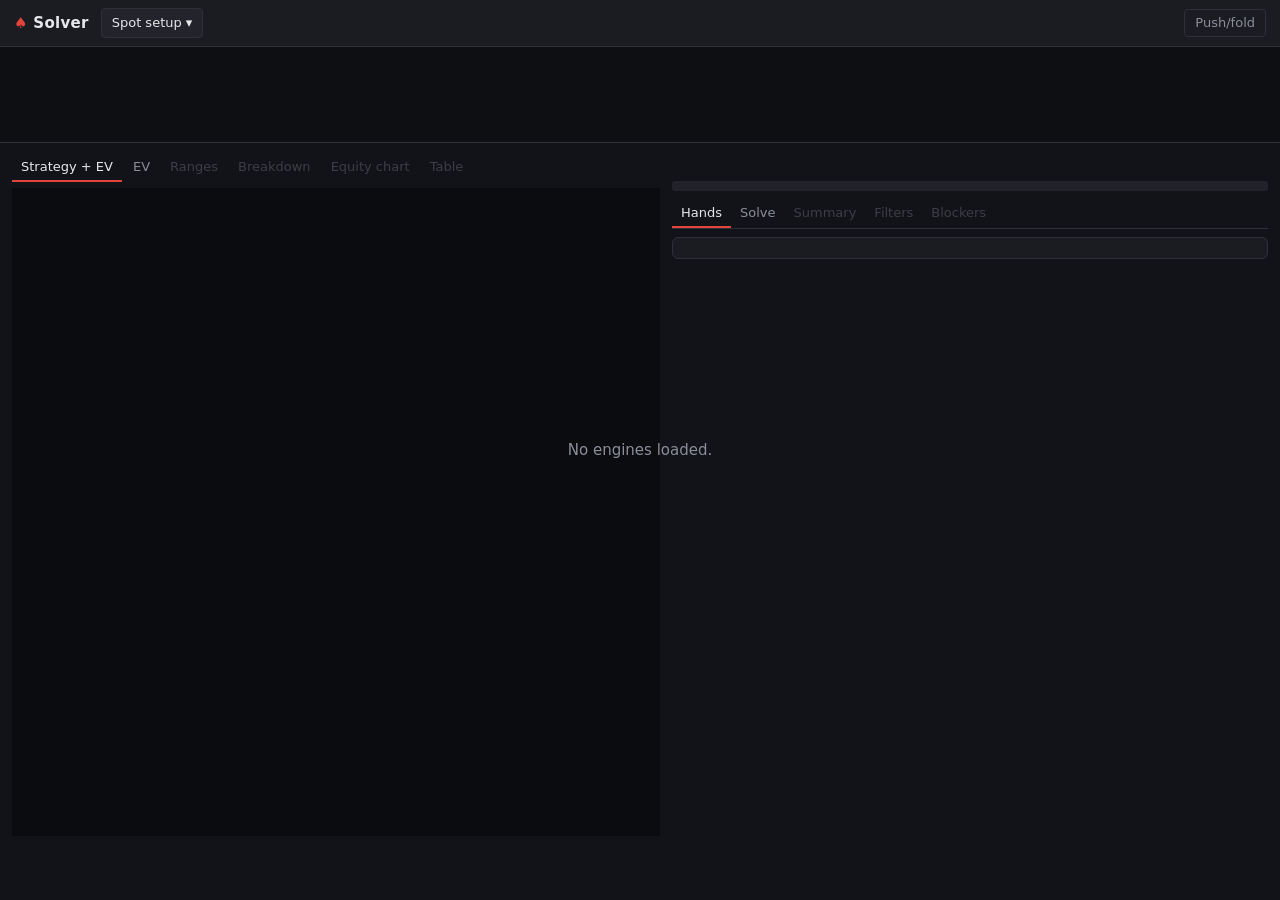
==== public/index.html @ 2a2434d8 "feat: add solver engines, server and web UI Heads-up and 6-max preflop CFR solvers, a postflop engin" ====
<!doctype html>
<html lang="en">
<head>
<meta charset="utf-8">
<meta name="viewport" content="width=device-width,initial-scale=1">
<title>Poker Solver</title>
<link rel="stylesheet" href="app.css">
</head>
<body>
<header id="top">
  <div class="brand"><span class="logo">&#9824;</span> Solver</div>
  <button id="setupToggle" class="ghost">Spot setup &#9662;</button>
  <div id="spotline" class="spotline"></div>
  <div id="progress" class="progress hidden"><div class="fill"></div><span class="msg"></span></div>
  <div class="spacer"></div>
  <a href="/pushfold.html" class="link">Push/fold</a>
</header>
<!-- Spot setup: engine + its params. Later: game type, players, presets (backlog). -->
<section id="setup" class="setup hidden">
  <label class="fld"><span>Engine</span><select id="engine"></select></label>
  <form id="params" class="params" autocomplete="off"></form>
  <button id="solveBtn" class="primary">Solve</button>
  <label class="fld chk" id="idleFld" title="When the UI is idle and no solve runs, solve one more calibration flop for the last heads-up spot. Any click stops it."><input type="checkbox" id="idleChk"><span id="idleLbl">Fill calibration when idle (5 min)</span></label>
</section>
<nav id="actionbar" class="actionbar"></nav>
<main id="main">
  <section id="left">
    <!-- View tabs over the grid. Disabled ones are backlog. -->
    <div class="viewtabs" id="viewtabs">
      <button data-view="strategy" class="on">Strategy + EV</button>
      <button data-view="ev">EV</button>
      <button data-view="ranges" disabled title="Not built yet">Ranges</button>
      <button data-view="breakdown" disabled title="Not built yet">Breakdown</button>
      <button data-view="equity" disabled title="Not built yet">Equity chart</button>
      <button data-view="table" disabled title="Not built yet">Table</button>
      <div class="spacer"></div>
      <div id="gridHead" class="gridhead"></div>
    </div>
    <div id="grid" class="grid"></div>
    <div id="picker" class="picker hidden"></div>
  </section>
  <aside id="right">
    <div id="potline" class="potline"></div>
    <div id="summary" class="summary"></div>
    <div id="stackbar" class="stackbar"></div>
    <div class="tabs" id="tabs">
      <button data-tab="hands" class="on">Hands</button>
      <button data-tab="stats">Solve</button>
      <button data-tab="summary" disabled title="Not built yet">Summary</button>
      <button data-tab="filters" disabled title="Not built yet">Filters</button>
      <button data-tab="blockers" disabled title="Not built yet">Blockers</button>
    </div>
    <div id="tab-hands" class="tab"></div>
    <div id="tab-stats" class="tab hidden"></div>
    <div id="extra"></div>
  </aside>
</main>
<div id="empty" class="empty hidden"></div>
<script src="app.js"></script>
</body>
</html>
---- public/app.css ----
:root {
  --bg: #121318; --panel: #1b1c22; --panel2: #23242b; --line: #2e3038; --text: #e6e7ea; --muted: #8b8e98;
  --accent: #e0443a;
  --fold: #3b77b5; --call: #4fa75a; --check: #4fa75a;
  --r1: #e8826a; --r2: #d9574a; --r3: #b8352b; --r4: #8e2620; --allin: #5e1212;
  --dim: #22232a;
  --c-s: #3a3d46; --c-h: #c83a3a; --c-d: #2f6fc0; --c-c: #2f9a4a;
}
* { box-sizing: border-box; }
html, body { height: 100%; }
body { margin: 0; background: var(--bg); color: var(--text); font: 13px/1.35 -apple-system, BlinkMacSystemFont, "Segoe UI", system-ui, sans-serif; display: flex; flex-direction: column; overflow: hidden; }
button { font: inherit; color: inherit; }
.hidden { display: none !important; }
.spacer { flex: 1; }

header { display: flex; align-items: center; gap: 12px; padding: 8px 14px; background: var(--panel); border-bottom: 1px solid var(--line); flex: none; }
.brand { font-weight: 700; font-size: 15px; letter-spacing: .02em; }
.brand .logo { color: var(--accent); }
.link { color: var(--muted); text-decoration: none; border: 1px solid var(--line); padding: 4px 10px; border-radius: 4px; }
.link:hover { color: var(--text); }
.ghost { background: var(--panel2); border: 1px solid var(--line); border-radius: 4px; padding: 5px 10px; cursor: pointer; }
.ghost:hover { border-color: #444752; }
.spotline { color: var(--muted); font-size: 12px; white-space: nowrap; overflow: hidden; text-overflow: ellipsis; max-width: 50vw; }
.primary { background: var(--accent); color: #fff; border: 0; border-radius: 4px; padding: 7px 18px; font-weight: 600; cursor: pointer; }
.primary:disabled { opacity: .5; cursor: wait; }

.progress { position: relative; width: 260px; height: 22px; background: var(--panel2); border-radius: 4px; overflow: hidden; border: 1px solid var(--line); }
.progress .fill { position: absolute; inset: 0 auto 0 0; width: 0; background: linear-gradient(90deg, #8e2620, var(--accent)); transition: width .25s; }
.progress .msg { position: relative; padding: 0 8px; font-size: 11px; line-height: 20px; white-space: nowrap; }

.setup { display: flex; flex-wrap: wrap; gap: 10px 14px; align-items: flex-end; padding: 10px 14px; background: var(--panel); border-bottom: 1px solid var(--line); flex: none; }
.params { display: contents; }
.fld { display: flex; flex-direction: column; gap: 3px; color: var(--muted); font-size: 11px; }
.fld.chk { flex-direction: row; align-items: center; gap: 6px; padding-bottom: 6px; }
.fld input, .fld select, .fld textarea { background: #101116; color: var(--text); border: 1px solid var(--line); border-radius: 4px; padding: 5px 7px; font: 13px inherit; }
.fld input[type=number] { width: 90px; }
.fld input[type=text] { width: 150px; }
.fld textarea { width: 260px; height: 54px; font: 11px ui-monospace, Menlo, monospace; }

/* ---- Action bar ---- */
.actionbar { display: flex; gap: 2px; padding: 6px 8px; background: #0e0f13; border-bottom: 1px solid var(--line); overflow-x: auto; flex: none; min-height: 96px; }
.col { flex: none; width: 128px; background: var(--panel); border: 1px solid var(--line); border-radius: 4px; padding: 5px 6px; cursor: pointer; display: flex; flex-direction: column; gap: 2px; }
.col:hover { border-color: #4a4d58; }
.col.cur { border-color: #6b6f7c; background: var(--panel2); cursor: default; }
.col.parent { opacity: .6; }
.col .hd { display: flex; justify-content: space-between; font-weight: 700; margin-bottom: 2px; }
.col .hd .st { color: var(--muted); font-weight: 500; }
.col .a { padding: 1px 5px; border-radius: 3px; color: var(--muted); white-space: nowrap; overflow: hidden; text-overflow: ellipsis; font-size: 12px; }
.col .a.chosen { color: #fff; font-weight: 600; }
.col.cur .a { cursor: pointer; color: var(--text); }
.col.cur .a:hover { background: #34363f; }
.col.board { width: auto; min-width: 110px; cursor: default; }
.col.end { justify-content: center; align-items: center; color: var(--muted); cursor: default; }
.cards { display: flex; gap: 3px; margin-top: 4px; }
.card { width: 30px; height: 40px; border-radius: 4px; display: flex; flex-direction: column; align-items: center; justify-content: center; font-weight: 700; color: #fff; font-size: 16px; line-height: 1; box-shadow: inset 0 0 0 1px rgba(255,255,255,.12); }
.card small { font-size: 11px; opacity: .9; }
.card.s { background: var(--c-s); } .card.h { background: var(--c-h); } .card.d { background: var(--c-d); } .card.c { background: var(--c-c); }

/* ---- Main ---- */
main { flex: 1; display: flex; gap: 12px; padding: 10px 12px; min-height: 0; }
#left { flex: none; display: flex; flex-direction: column; gap: 6px; min-height: 0; }
.viewtabs { display: flex; gap: 2px; align-items: center; }
.viewtabs button, .tabs button { background: transparent; border: 0; border-bottom: 2px solid transparent; padding: 5px 9px; color: var(--muted); cursor: pointer; }
.viewtabs button.on, .tabs button.on { color: var(--text); border-bottom-color: var(--accent); }
.viewtabs button:disabled, .tabs button:disabled { opacity: .35; cursor: not-allowed; }
.gridhead { color: var(--muted); font-size: 12px; white-space: nowrap; }
.gridhead b { color: var(--text); }
.gridhead .seg { display: inline-flex; margin-left: 8px; border: 1px solid var(--line); border-radius: 4px; overflow: hidden; }
.gridhead .seg button { border: 0; background: transparent; padding: 2px 9px; color: var(--muted); cursor: pointer; }
.gridhead .seg button.on { background: #383b45; color: var(--text); }

.grid { --size: min(calc(100vw - 470px), calc(100vh - 252px)); width: var(--size); height: var(--size); display: grid; grid-template-columns: repeat(13, 1fr); grid-template-rows: repeat(13, 1fr); gap: 1px; background: #0b0c0f; border: 1px solid #0b0c0f; }
.cell { position: relative; background: var(--dim); overflow: hidden; cursor: pointer; container-type: size; }
.cell .bars { position: absolute; left: 0; right: 0; bottom: 0; display: flex; }
.cell .bars div { height: 100%; }
.cell .nm { position: absolute; left: 4%; top: 3%; font-size: clamp(8px, 25cqw, 15px); font-weight: 600; color: #fff; text-shadow: 0 1px 1px rgba(0,0,0,.5); }
.cell .ev { position: absolute; right: 4%; bottom: 3%; font-size: clamp(7px, 19cqw, 12px); color: rgba(255,255,255,.92); text-shadow: 0 1px 1px rgba(0,0,0,.6); font-variant-numeric: tabular-nums; }
.cell.zero .nm { color: #555862; text-shadow: none; }
.cell.zero .ev { display: none; }
.cell:hover, .cell.sel { outline: 2px solid #fff; outline-offset: -2px; z-index: 1; }

.picker { background: var(--panel); border: 1px solid var(--line); border-radius: 6px; padding: 12px; }
.picker h3 { margin: 0 0 8px; font-size: 13px; }
.deck { display: grid; grid-template-columns: repeat(13, 34px); gap: 4px; }
.deck .card { cursor: pointer; width: 34px; height: 44px; }
.deck .card.off { opacity: .15; cursor: default; }
.deck .card.pick { outline: 2px solid #fff; }

/* ---- Right panel ---- */
#right { flex: 1; min-width: 300px; display: flex; flex-direction: column; gap: 8px; min-height: 0; overflow-y: auto; }
.potline { display: flex; gap: 16px; padding: 6px 2px; color: var(--muted); font-size: 12px; }
.potline b { color: var(--text); font-size: 13px; }
.summary { display: grid; grid-template-columns: repeat(auto-fill, minmax(110px, 1fr)); gap: 6px; }
.abox { border-radius: 4px; padding: 8px 10px; min-height: 74px; display: flex; flex-direction: column; justify-content: space-between; color: #fff; }
.abox .t { font-size: 13px; font-weight: 600; }
.abox .p { font-size: 22px; font-weight: 600; font-variant-numeric: tabular-nums; }
.abox .c { font-size: 11px; opacity: .85; }
.stackbar { display: flex; height: 10px; border-radius: 3px; overflow: hidden; background: var(--dim); }
.tabs { display: flex; border-bottom: 1px solid var(--line); }
.tab { background: var(--panel); border: 1px solid var(--line); border-radius: 6px; padding: 10px; }
.muted { color: var(--muted); }
.hp-title { display: flex; justify-content: space-between; align-items: baseline; margin-bottom: 8px; }
.hp-title b { font-size: 16px; }
.combos { display: grid; grid-template-columns: repeat(auto-fill, minmax(150px, 1fr)); gap: 6px; }
.combo { background: var(--panel2); border-radius: 4px; padding: 6px; }
.combo .ch { display: flex; justify-content: space-between; align-items: center; margin-bottom: 4px; }
.combo .ch .mini { display: flex; gap: 2px; }
.mini .card { width: 20px; height: 26px; font-size: 12px; }
.combo .bar { display: flex; height: 6px; border-radius: 2px; overflow: hidden; margin-bottom: 4px; background: var(--dim); }
.combo .row { display: flex; justify-content: space-between; font-size: 11px; font-variant-numeric: tabular-nums; }
.combo .row .dot { display: inline-block; width: 8px; height: 8px; border-radius: 2px; margin-right: 5px; }
dl.kv { display: grid; grid-template-columns: auto 1fr; gap: 4px 12px; margin: 0; }
dl.kv dt { color: var(--muted); } dl.kv dd { margin: 0; text-align: right; font-variant-numeric: tabular-nums; }
.note { color: var(--muted); font-size: 11px; margin-top: 8px; }
.box { background: var(--panel); border: 1px solid var(--line); border-radius: 6px; padding: 10px; }
.box h3 { margin: 0 0 8px; font-size: 12px; text-transform: uppercase; letter-spacing: .06em; color: var(--muted); }
.err { color: #ff8a80; white-space: pre-wrap; font-size: 11px; }
.empty { position: fixed; inset: 0; display: flex; align-items: center; justify-content: center; color: var(--muted); pointer-events: none; font-size: 15px; }

/* ---- Realization calibration (Solve tab) ---- */
.calib { margin-top: 10px; border-top: 1px solid var(--line); padding-top: 8px; }
.calib .hd { display: flex; justify-content: space-between; margin-bottom: 6px; }
.calib .row { display: grid; grid-template-columns: 1fr auto 90px; gap: 8px; align-items: center; font-size: 11px; padding: 2px 0; }
.calib .row .n { font-variant-numeric: tabular-nums; color: var(--muted); white-space: nowrap; }
.calib .meter { height: 8px; background: var(--dim); border-radius: 2px; overflow: hidden; }
.calib .meter div { height: 100%; background: var(--call); }
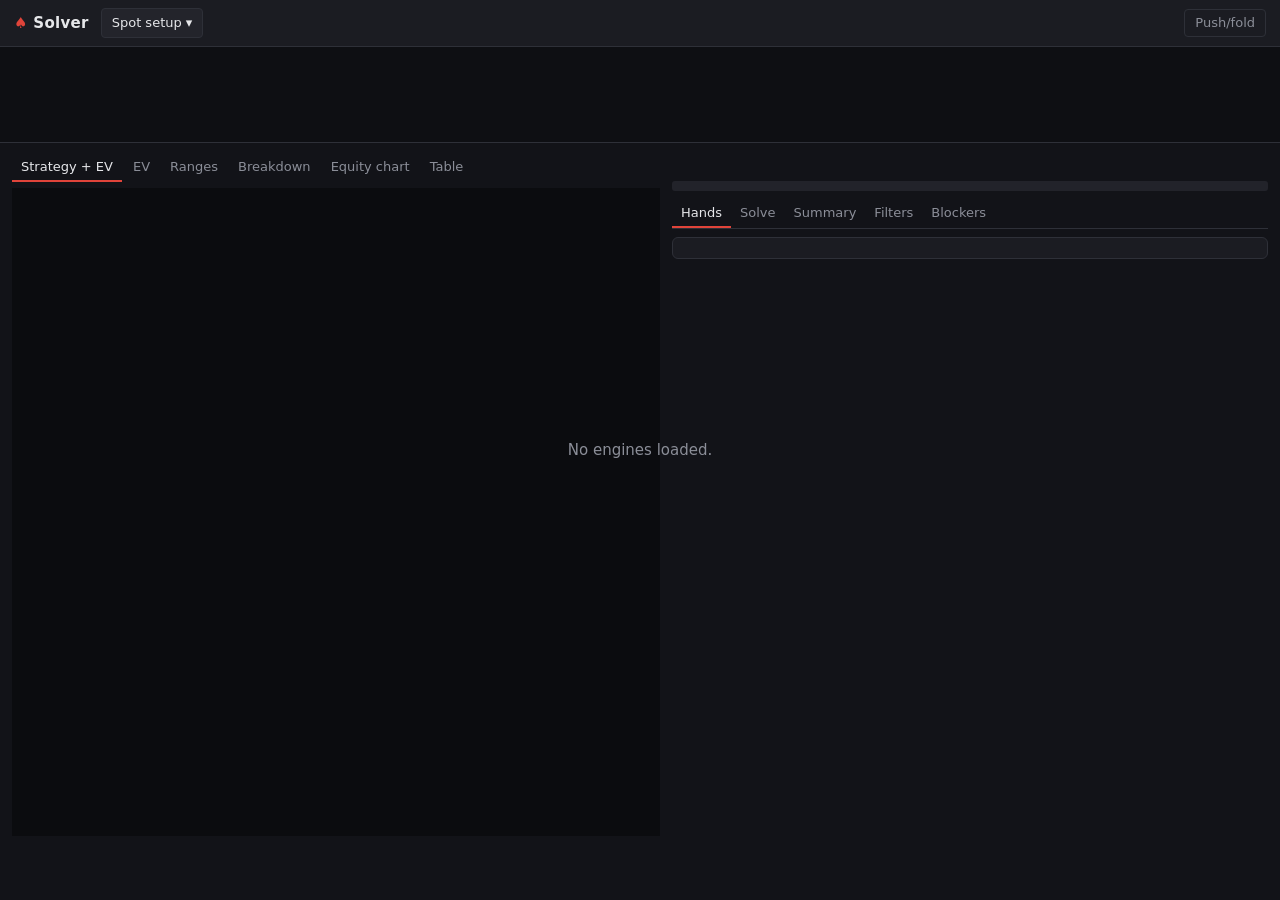
==== commit 4a73dfba: "feat(ui): add Ranges, Table, Breakdown and Equity chart views and the Summary, Filters and Blockers " ====
--- a/public/index.html
+++ b/public/index.html
@@ -13,7 +13,8 @@
   <div id="spotline" class="spotline"></div>
   <div id="progress" class="progress hidden"><div class="fill"></div><span class="msg"></span></div>
   <div class="spacer"></div>
-  <a href="/pushfold.html" class="link">Push/fold</a>
+  <button id="exportBtn" class="ghost hidden" title="Download the node you are viewing, with the solve's settings and stats, as JSON">Export JSON</button>
+  <a href="pushfold.html" class="link">Push/fold</a>
 </header>
 <!-- Spot setup: engine + its params. Later: game type, players, presets (backlog). -->
 <section id="setup" class="setup hidden">
@@ -25,18 +26,19 @@
 <nav id="actionbar" class="actionbar"></nav>
 <main id="main">
   <section id="left">
-    <!-- View tabs over the grid. Disabled ones are backlog. -->
+    <!-- View tabs over the grid. Strategy + EV and EV use #grid, the others #view. -->
     <div class="viewtabs" id="viewtabs">
       <button data-view="strategy" class="on">Strategy + EV</button>
       <button data-view="ev">EV</button>
-      <button data-view="ranges" disabled title="Not built yet">Ranges</button>
-      <button data-view="breakdown" disabled title="Not built yet">Breakdown</button>
-      <button data-view="equity" disabled title="Not built yet">Equity chart</button>
-      <button data-view="table" disabled title="Not built yet">Table</button>
+      <button data-view="ranges" title="Both players' ranges at this node">Ranges</button>
+      <button data-view="breakdown" title="Range of the player to act by hand class on the board">Breakdown</button>
+      <button data-view="equity" title="Both ranges sorted by equity">Equity chart</button>
+      <button data-view="table" title="Every hand of the player to act">Table</button>
       <div class="spacer"></div>
       <div id="gridHead" class="gridhead"></div>
     </div>
     <div id="grid" class="grid"></div>
+    <div id="view" class="view hidden"></div>
     <div id="picker" class="picker hidden"></div>
   </section>
   <aside id="right">
@@ -46,16 +48,20 @@
     <div class="tabs" id="tabs">
       <button data-tab="hands" class="on">Hands</button>
       <button data-tab="stats">Solve</button>
-      <button data-tab="summary" disabled title="Not built yet">Summary</button>
-      <button data-tab="filters" disabled title="Not built yet">Filters</button>
-      <button data-tab="blockers" disabled title="Not built yet">Blockers</button>
+      <button data-tab="summary" title="Action frequencies by hand group">Summary</button>
+      <button data-tab="filters" title="Show only some hands in the grid and the Table">Filters</button>
+      <button data-tab="blockers" title="Actions with the combos that hold each card">Blockers</button>
     </div>
     <div id="tab-hands" class="tab"></div>
     <div id="tab-stats" class="tab hidden"></div>
+    <div id="tab-summary" class="tab hidden"></div>
+    <div id="tab-filters" class="tab hidden"></div>
+    <div id="tab-blockers" class="tab hidden"></div>
     <div id="extra"></div>
   </aside>
 </main>
 <div id="empty" class="empty hidden"></div>
+<script src="handclass.js"></script>
 <script src="app.js"></script>
 </body>
 </html>
--- a/public/app.css
+++ b/public/app.css
@@ -12,6 +12,12 @@
 button { font: inherit; color: inherit; }
 .hidden { display: none !important; }
 .spacer { flex: 1; }
+/* Browser mode (static site): speed note above the header. */
+.banner { display: flex; align-items: center; gap: 12px; padding: 7px 14px; background: #2a2418; border-bottom: 1px solid #4a3f22; color: #e9dcb8; font-size: 12px; flex: none; }
+.banner span { flex: 1; }
+.banner a { color: #f0c96a; }
+.banner code { font: 12px ui-monospace, Menlo, monospace; background: #00000040; padding: 1px 5px; border-radius: 3px; }
+.banner .close { background: none; border: 0; color: inherit; font-size: 18px; line-height: 1; cursor: pointer; padding: 0 4px; }
 
 header { display: flex; align-items: center; gap: 12px; padding: 8px 14px; background: var(--panel); border-bottom: 1px solid var(--line); flex: none; }
 .brand { font-weight: 700; font-size: 15px; letter-spacing: .02em; }
@@ -43,6 +49,7 @@
 .col:hover { border-color: #4a4d58; }
 .col.cur { border-color: #6b6f7c; background: var(--panel2); cursor: default; }
 .col.parent { opacity: .6; }
+.col.board.pick:hover { border-color: #8a8f9c; }
 .col .hd { display: flex; justify-content: space-between; font-weight: 700; margin-bottom: 2px; }
 .col .hd .st { color: var(--muted); font-weight: 500; }
 .col .a { padding: 1px 5px; border-radius: 3px; color: var(--muted); white-space: nowrap; overflow: hidden; text-overflow: ellipsis; font-size: 12px; }
@@ -124,3 +131,54 @@
 .calib .row .n { font-variant-numeric: tabular-nums; color: var(--muted); white-space: nowrap; }
 .calib .meter { height: 8px; background: var(--dim); border-radius: 2px; overflow: hidden; }
 .calib .meter div { height: 100%; background: var(--call); }
+
+/* ---- Views over the grid: Ranges, Table, Breakdown, Equity chart ---- */
+.view { width: var(--vw, var(--size)); height: var(--size); display: flex; flex-direction: column; gap: 6px; min-height: 0; }
+.vempty { margin: auto; color: var(--muted); font-size: 14px; text-align: center; max-width: 360px; }
+.cell.dimf { opacity: .18; }
+.rgrids { display: flex; gap: 10px; }
+.rside { flex: 1; min-width: 0; display: flex; flex-direction: column; gap: 4px; }
+.rhd { color: var(--muted); font-size: 12px; white-space: nowrap; overflow: hidden; text-overflow: ellipsis; }
+.rhd b { color: var(--text); }
+.grid.mini { width: 100%; height: auto; aspect-ratio: 1; }
+.grid.mini .cell .nm { font-size: clamp(6px, 24cqw, 12px); font-weight: 500; }
+.rinfo { color: var(--muted); font-size: 12px; min-height: 18px; }
+.rinfo b { color: var(--text); }
+.tscroll { flex: 1; min-height: 0; overflow: auto; border: 1px solid var(--line); border-radius: 4px; background: var(--panel); }
+.htable, .stable { border-collapse: collapse; width: 100%; font-size: 12px; font-variant-numeric: tabular-nums; }
+.htable th, .stable th { position: sticky; top: 0; background: var(--panel2); color: var(--muted); font-weight: 600; text-align: right; padding: 5px 7px; white-space: nowrap; border-bottom: 1px solid var(--line); }
+.htable th[data-col] { cursor: pointer; user-select: none; }
+.htable th[data-col]:hover, .htable th.sorted { color: var(--text); }
+.htable td, .stable td { text-align: right; padding: 3px 7px; border-bottom: 1px solid #25262d; white-space: nowrap; }
+.htable .l, .stable .l { text-align: left; }
+.htable tr.hrow:hover td { background: #262830; }
+.htable tr.crow td { color: var(--muted); background: #17181d; }
+.htable tr.z td { color: #555862; }
+.htable tr.tot td { border-top: 1px solid var(--line); font-weight: 600; }
+.htable .tw { display: inline-block; width: 12px; color: var(--muted); cursor: pointer; }
+.htable .mini, .stable .mini { display: inline-flex; gap: 2px; vertical-align: middle; }
+.htable .mini .card { width: 17px; height: 21px; font-size: 10px; }
+.card.inl { display: inline-flex; width: 18px; height: 22px; font-size: 11px; vertical-align: middle; margin-right: 2px; }
+.card.inl small { font-size: 8px; }
+.dot { display: inline-block; width: 8px; height: 8px; border-radius: 2px; margin-right: 4px; vertical-align: 0; }
+.bcell { width: 34%; min-width: 80px; }
+.sbar { display: flex; height: 10px; border-radius: 2px; overflow: hidden; background: var(--dim); }
+.legend { display: flex; gap: 12px; color: var(--muted); font-size: 12px; }
+.eqhead { display: flex; gap: 16px; align-items: center; font-size: 13px; }
+.eqk { display: inline-flex; align-items: center; gap: 2px; }
+.eqsvg { width: 100%; height: auto; max-height: calc(var(--size) - 70px); background: var(--panel); border: 1px solid var(--line); border-radius: 4px; }
+.eqsvg .gl { stroke: #2a2c34; stroke-width: 1; }
+.eqsvg .ax { fill: var(--muted); font-size: 11px; }
+
+/* ---- Right panel: Summary, Filters, Blockers ---- */
+.stable { font-size: 11px; }
+.stable th { position: static; padding: 4px 5px; }
+.stable td { padding: 3px 5px; }
+.stable .bcell { width: 30%; min-width: 60px; }
+.fsec { margin-bottom: 10px; display: flex; flex-wrap: wrap; gap: 5px; }
+.fsec .fh { width: 100%; color: var(--muted); font-size: 11px; text-transform: uppercase; letter-spacing: .05em; }
+.chip { background: var(--panel2); border: 1px solid var(--line); border-radius: 12px; padding: 3px 10px; cursor: pointer; font-size: 12px; color: var(--muted); }
+.chip:hover { border-color: #4a4d58; color: var(--text); }
+.chip.on { background: #3a2a2a; border-color: var(--accent); color: var(--text); }
+.chip.idle { opacity: .6; }
+.ghost:disabled { opacity: .4; cursor: default; }
